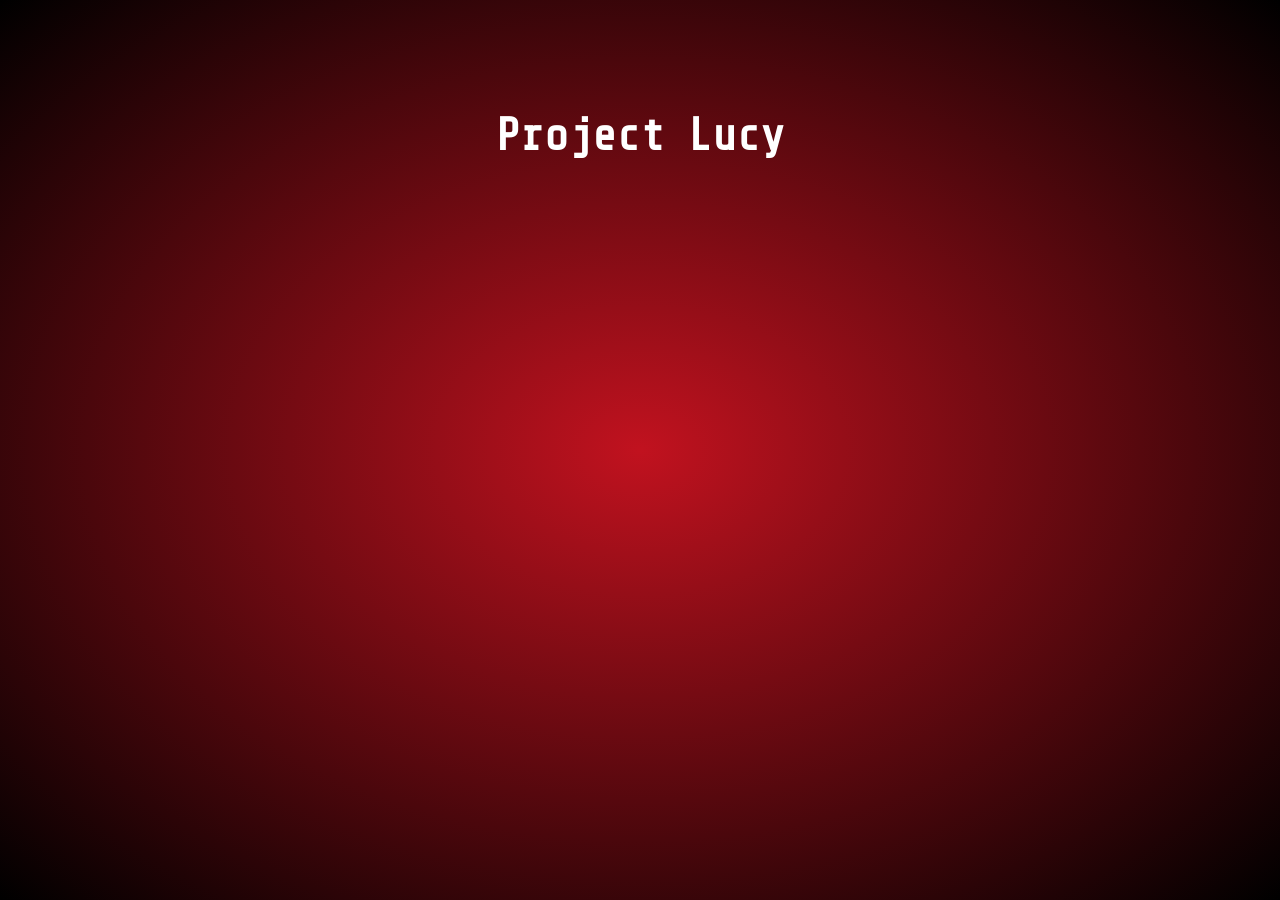
==== index.html @ 4c232fc6 "first commit" ====
<!doctype html>
<html lang="en">
  <head>
    <meta charset="UTF-8" />
    <meta name="viewport" content="width=device-width, initial-scale=1.0" />
    <title>Люсія🎀</title>
    <link rel="stylesheet" href="css/style.css" />
  </head>
  <body>
    <header>
      <p class="title">Project Lucy</p>
      <div class="head"></div>
    </header>
    <main>
      <p style="color: white">Press this before you start</p>
      <button class="yapping">click me!</button>
      <input placeholder="Enter Code" class="inputCode" type="text" />
      <button class="confirmCode">confirm</button>
    </main>
    <div class="hiddenDiv">
      <button class="cancel">x</button>
      <div class="hiddenYapping">
        <p class="yap">
          well, ello mate!! As of 2nd july 2026, Its officially ONE month since
          we are together !!! so heres a lil present for you... ✨✨
        </p>

        <p class="yap">
          A fully hand coded website from your one and only precious dumbahh
          boyfriend - lee 😼
        </p>
        <p class="yap">
          I had very less time to code this, so it might be a lil funky, but
          still I hope you will like it.
        </p>
        <p class="yap">
          since I made this with love.. obviously the code is going to be
          'leeLovesLucy4Ever' LMFAO weird ahh code but ay.. enjoy the show 😜
        </p>
      </div>
    </div>
    <script src="js/script.js"></script>
  </body>
</html>
---- css/style.css ----
@import url('https://fonts.googleapis.com/css2?family=Share+Tech+Mono&display=swap');


* {
    padding: 0px;
    margin: 0px;
}

body {
    background-color: #1B1B1E;
}

header {
   /*  border: 2px solid rgb(110, 222, 6); */
    background-color: #000000;
    height: 30vh;
    position: relative;
    border-bottom-left-radius: 20px;
    border-bottom-right-radius: 20px;

}

.head {
    background-color: #000000;
    height: 30vh;
    position: relative;
    border-bottom-left-radius: 20px;
    border-bottom-right-radius: 20px;
    animation-name: start;
    animation-duration: 5s;
    animation-play-state: paused;
    animation-fill-mode: forwards;
    z-index:1;

}

@keyframes start {
    0% { 
        height: 30vh;
        background: radial-gradient(#a00f0f, #000000)
    }
    100% {
        height: 100vh;
        border-radius: 0px;
        background: radial-gradient(#c1121f, #000000);
    }
    
}

.title {
    color: white;
    position: absolute;
    font-family: 'share tech mono';
    left: 50%;
    top:50%;
    transform: translate(-50%,-50%);
    font-size: 5vh;
    font-weight: 800;
    animation-name: title;
    animation-duration: 8s;
    animation-play-state: paused;
   
    z-index:2;


}

@keyframes title {
    0%{
        opacity:1;    
        scale(1);
    }

    1%{
        opacity:0;    
        scale(.5);
        filter:blur(15px);
    }

    100%{
        opacity:1;
        scale(1);
        filter:blur(0);
    }
}

main {
    margin-top: 5vh;
    height:auto;
    border-radius: 20px;
    display: flex;
    flex-direction: column;
    align-items: center;

}

.inputCode {
    margin-top: 10vh;
    width: 50vw;
    height: 8vh;
    border-radius: 10px;
    border: 1px solid white;
    background-color: black;
    text-align: center;
    color:white;
}

.confirmCode {
    margin-top: 20px;
    background-color: rgb(3, 157, 3);
    border: 1px solid white;
    border-radius: 10px;
    height: 30px;
    width: 150px;
}

.confirmCode:hover {
    background-color: lime;
    text-decoration: double;
    cursor: pointer;
}

.yapping {
    margin-top: 20px;
    background-color: rgb(220, 13, 13);
    border: 1px solid white;
    border-radius: 5px;
    height: 20px;
    width: 100px;
}

.yapping:hover {
    cursor:pointer;
    background-color: red;
}

.hiddenDiv { 
    display: none;
    height: 50vh;
    width: 50vw;
    position: fixed;
    top: 50%;
    left:50%;
    transform: translate(-50%,-50%);
    background-color: black;
    border: 1px solid white;
    border-radius: 10px;
    animation-name: hiddenDiv;
    animation-duration: 2s;
    animation-play-state: running;
    z-index: 3;
    overflow: hidden;

}
@keyframes hiddenDiv {
    0% {
        height: 0vh;
    }

    100% {
        height: 50vh;
    }
    
}

.cancel {
    display: flex;
    justify-content: center;
    align-items: center;
    color:white;
    height: 20px;
    width: 20px;
    position: absolute;
    top:5px;
    right: 5px;
    background-color: red;
    border: 1px solid white;
    border-radius: 5px;
    

}

.cancel:hover {
    cursor:pointer
}

.hiddenYapping {
    color:white;
    padding: 20px;

}

.yap {
    margin-top: 15px;
    
}
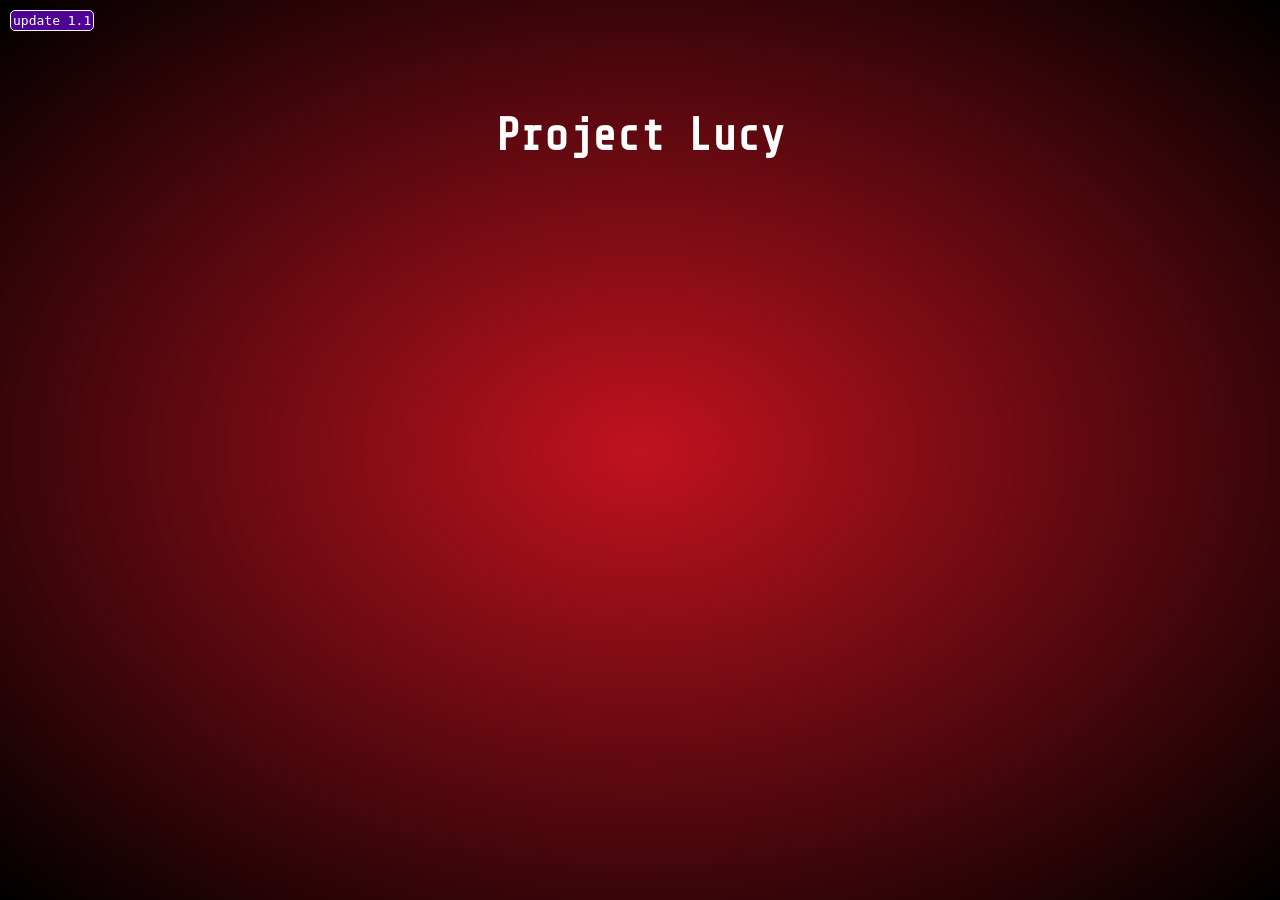
==== commit 2d574f12: "update 1.1" ====
--- a/index.html
+++ b/index.html
@@ -7,6 +7,19 @@
     <link rel="stylesheet" href="css/style.css" />
   </head>
   <body>
+    <div class="updateBtn">update 1.1</div>
+    <div class="updateDiv">
+      <p class="updateTitle">Update History</p>
+      <pre class="updateYap">
+
+
+Update 1.1: 
+
+--> added dating timer
+--> small visual improvements  
+      </pre>
+      <div class="cancel can2">x</div>
+    </div>
     <header>
       <p class="title">Project Lucy</p>
       <div class="head"></div>
@@ -18,7 +31,7 @@
       <button class="confirmCode">confirm</button>
     </main>
     <div class="hiddenDiv">
-      <button class="cancel">x</button>
+      <button class="cancel can1">x</button>
       <div class="hiddenYapping">
         <p class="yap">
           well, ello mate!! As of 2nd july 2026, Its officially ONE month since
--- a/css/style.css
+++ b/css/style.css
@@ -17,6 +17,58 @@
     position: relative;
     border-bottom-left-radius: 20px;
     border-bottom-right-radius: 20px;
+
+}
+
+.updateBtn {
+    position: fixed;
+    color: white;
+    top: 10px;
+    left: 10px;
+    background-color:#4e0393;
+    padding: 2px;
+    border: 1px solid white;
+    border-radius: 5px;
+    font-family: monospace;
+    z-index:3;
+}
+
+.can2:hover {
+    cursor: pointer;
+    border:1.5px solid white;
+}
+
+.updateDiv{
+    position: fixed;
+    top: 10px;
+    left: 10px;
+    height: 40vh;
+    width: 30vw;
+    background-color: #000000;
+    z-index:4;
+    border: 1px solid white;
+    border-radius: 5px;
+    color: white;
+    display: none;
+    flex-direction: column;
+    align-items: center;
+    text-align: center;
+    overflow: hidden;
+}
+.updateBtn:hover {
+    border: 1.5px solid white;
+    cursor: pointer;
+    background-color: #370268;
+}
+
+.updateTitle {
+    margin: 10px;
+}
+.updateYap {
+    position: absolute;
+    left: 10px;
+    margin-top: 30px;
+    text-align: left;
 
 }
 
@@ -132,6 +184,7 @@
 .yapping:hover {
     cursor:pointer;
     background-color: red;
+    border: 1.5px solid white;
 }
 
 .hiddenDiv { 
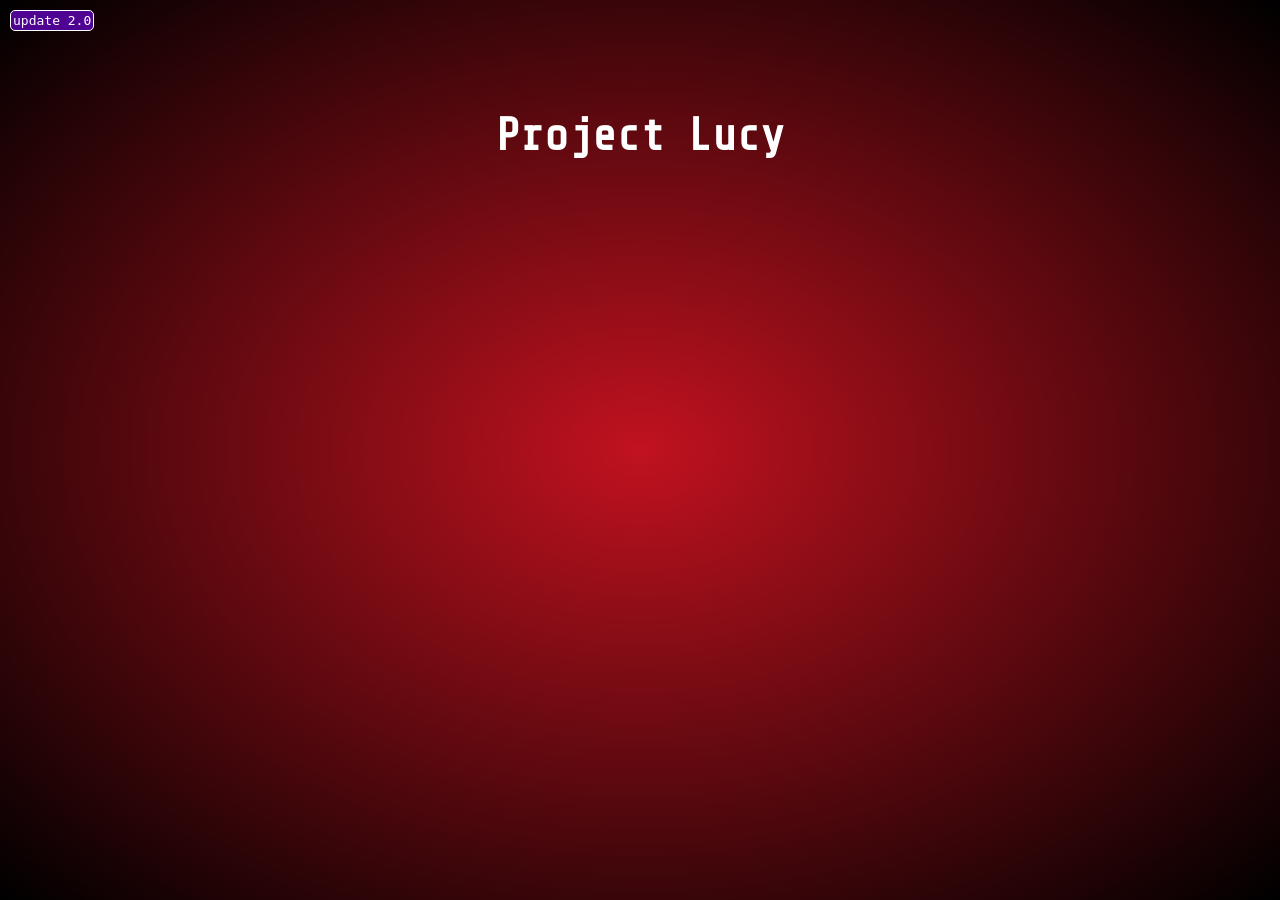
==== commit 262d7d89: "update 2.0" ====
--- a/index.html
+++ b/index.html
@@ -7,13 +7,20 @@
     <link rel="stylesheet" href="css/style.css" />
   </head>
   <body>
-    <div class="updateBtn">update 1.1</div>
+    <div class="updateBtn">update 2.0</div>
     <div class="updateDiv">
       <p class="updateTitle">Update History</p>
       <pre class="updateYap">
 
+Update 2.0 (08/07/26 - 16:00)
 
-Update 1.1: 
+--> PEAR JUICE 🥀
+--> new picture
+--> First surprise reveal!
+--> tiny additions here and there
+
+
+Update 1.1 (03/07/26 - 02:18pm): 
 
 --> added dating timer
 --> small visual improvements  
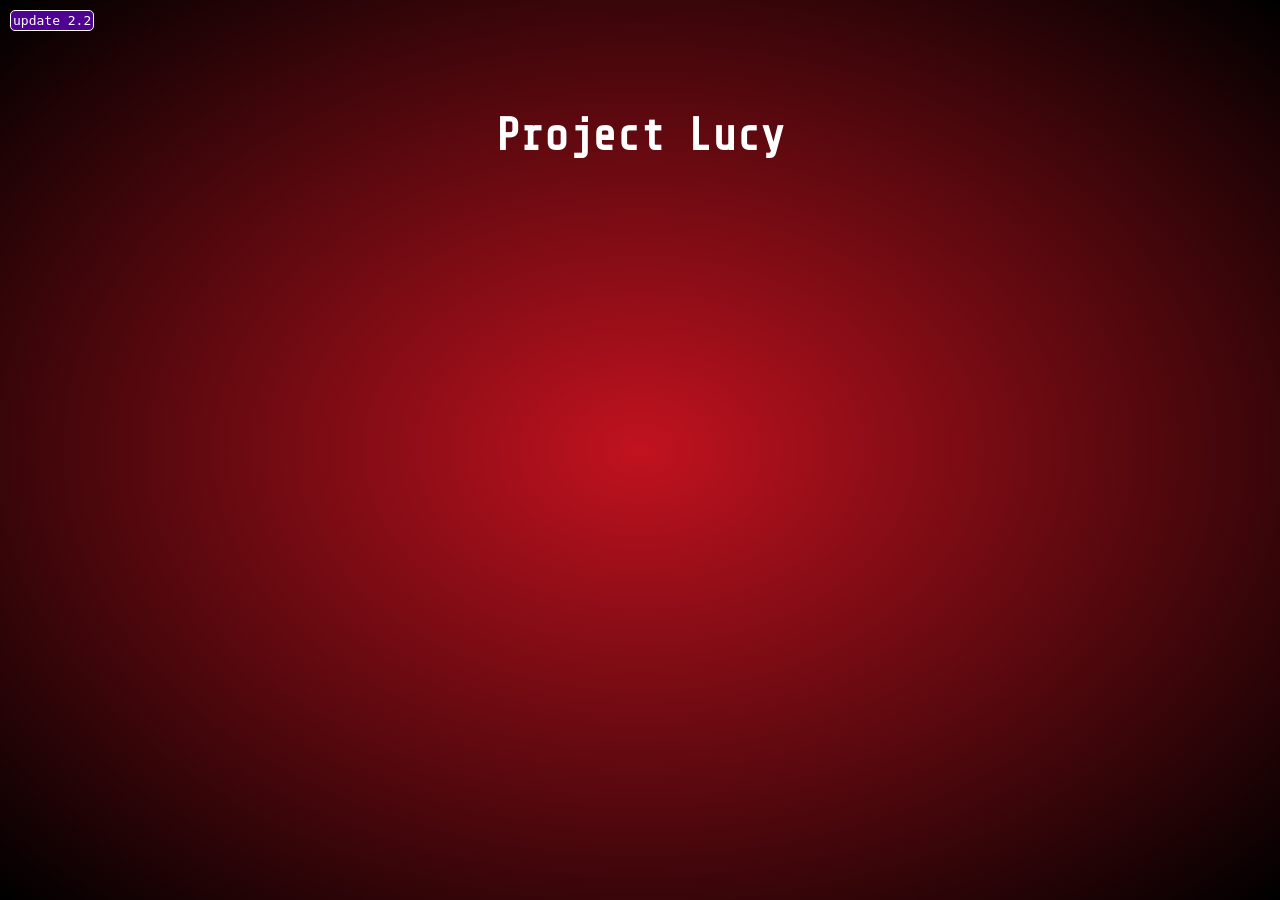
==== commit 495c703d: "update 2.2" ====
--- a/index.html
+++ b/index.html
@@ -7,10 +7,14 @@
     <link rel="stylesheet" href="css/style.css" />
   </head>
   <body>
-    <div class="updateBtn">update 2.0</div>
+    <div class="updateBtn">update 2.2</div>
     <div class="updateDiv">
       <p class="updateTitle">Update History</p>
       <pre class="updateYap">
+
+Updaye 2.2 (11/07/26 - 22:16)
+
+--> some more visual improvements 
 
 Update 2.0 (08/07/26 - 16:00)
 
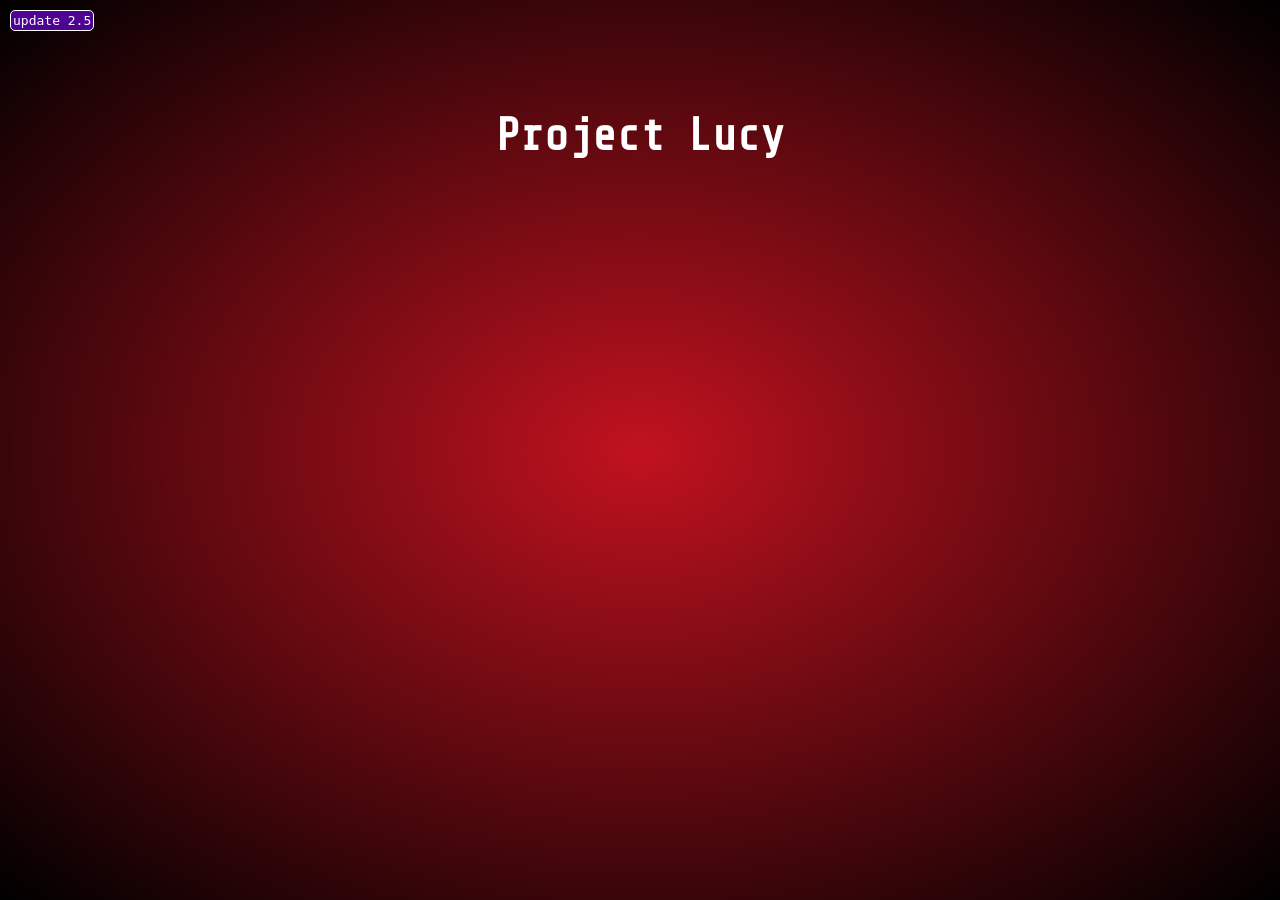
==== commit 91573b39: "update 2.5" ====
--- a/index.html
+++ b/index.html
@@ -7,12 +7,18 @@
     <link rel="stylesheet" href="css/style.css" />
   </head>
   <body>
-    <div class="updateBtn">update 2.2</div>
+    <div class="updateBtn">update 2.5</div>
     <div class="updateDiv">
-      <p class="updateTitle">Update History</p>
+      <p class="updateTitle" style="font-family: monospace">Update History</p>
       <pre class="updateYap">
 
-Updaye 2.2 (11/07/26 - 22:16)
+Update 2.5 (13/07/26 - 18:05)
+
+--> skip button to get in faster
+--> random thought
+--> fixed some small bugs
+
+Update 2.2 (11/07/26 - 22:16)
 
 --> some more visual improvements 
 
@@ -39,7 +45,10 @@
       <p style="color: white">Press this before you start</p>
       <button class="yapping">click me!</button>
       <input placeholder="Enter Code" class="inputCode" type="text" />
-      <button class="confirmCode">confirm</button>
+      <div class="confirmDiv">
+        <button class="confirmCode">confirm</button>
+        <button class="skip">skip</button>
+      </div>
     </main>
     <div class="hiddenDiv">
       <button class="cancel can1">x</button>
--- a/css/style.css
+++ b/css/style.css
@@ -4,6 +4,7 @@
 * {
     padding: 0px;
     margin: 0px;
+    color:white;
 }
 
 body {
@@ -53,7 +54,7 @@
     flex-direction: column;
     align-items: center;
     text-align: center;
-    overflow: hidden;
+    overflow-y: auto;
 }
 .updateBtn:hover {
     border: 1.5px solid white;
@@ -111,7 +112,6 @@
     animation-name: title;
     animation-duration: 8s;
     animation-play-state: paused;
-   
     z-index:2;
 
 
@@ -171,6 +171,24 @@
     text-decoration: double;
     cursor: pointer;
 }
+
+.skip {
+    margin-top: 20px;
+    margin-left: 20px;
+    background-color: rgb(157, 24, 3);
+    border: 1px solid white;
+    border-radius: 10px;
+    height: 30px;
+    width: 150px;
+}
+
+.skip:hover {
+    background-color: rgb(255, 0, 0);
+    text-decoration: double;
+    cursor: pointer;
+}
+
+
 
 .yapping {
     margin-top: 20px;
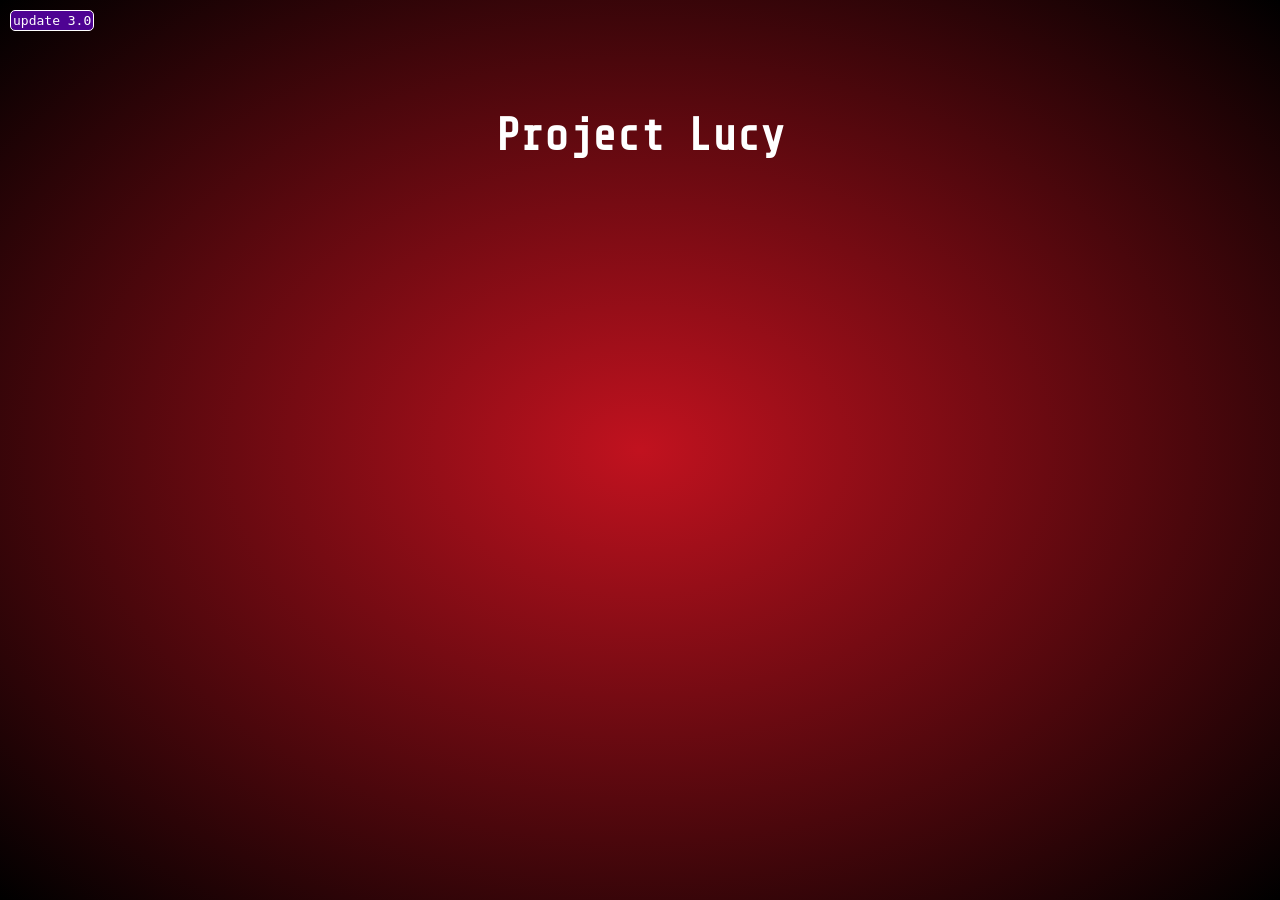
==== commit b8dd64b5: "update 3.0" ====
--- a/index.html
+++ b/index.html
@@ -7,10 +7,14 @@
     <link rel="stylesheet" href="css/style.css" />
   </head>
   <body>
-    <div class="updateBtn">update 2.5</div>
+    <div class="updateBtn">update 3.0</div>
     <div class="updateDiv">
       <p class="updateTitle" style="font-family: monospace">Update History</p>
       <pre class="updateYap">
+
+Update 3.0 (16/07/26 - 15:15)
+
+--> Second surprise :D  
 
 Update 2.5 (13/07/26 - 18:05)
 
